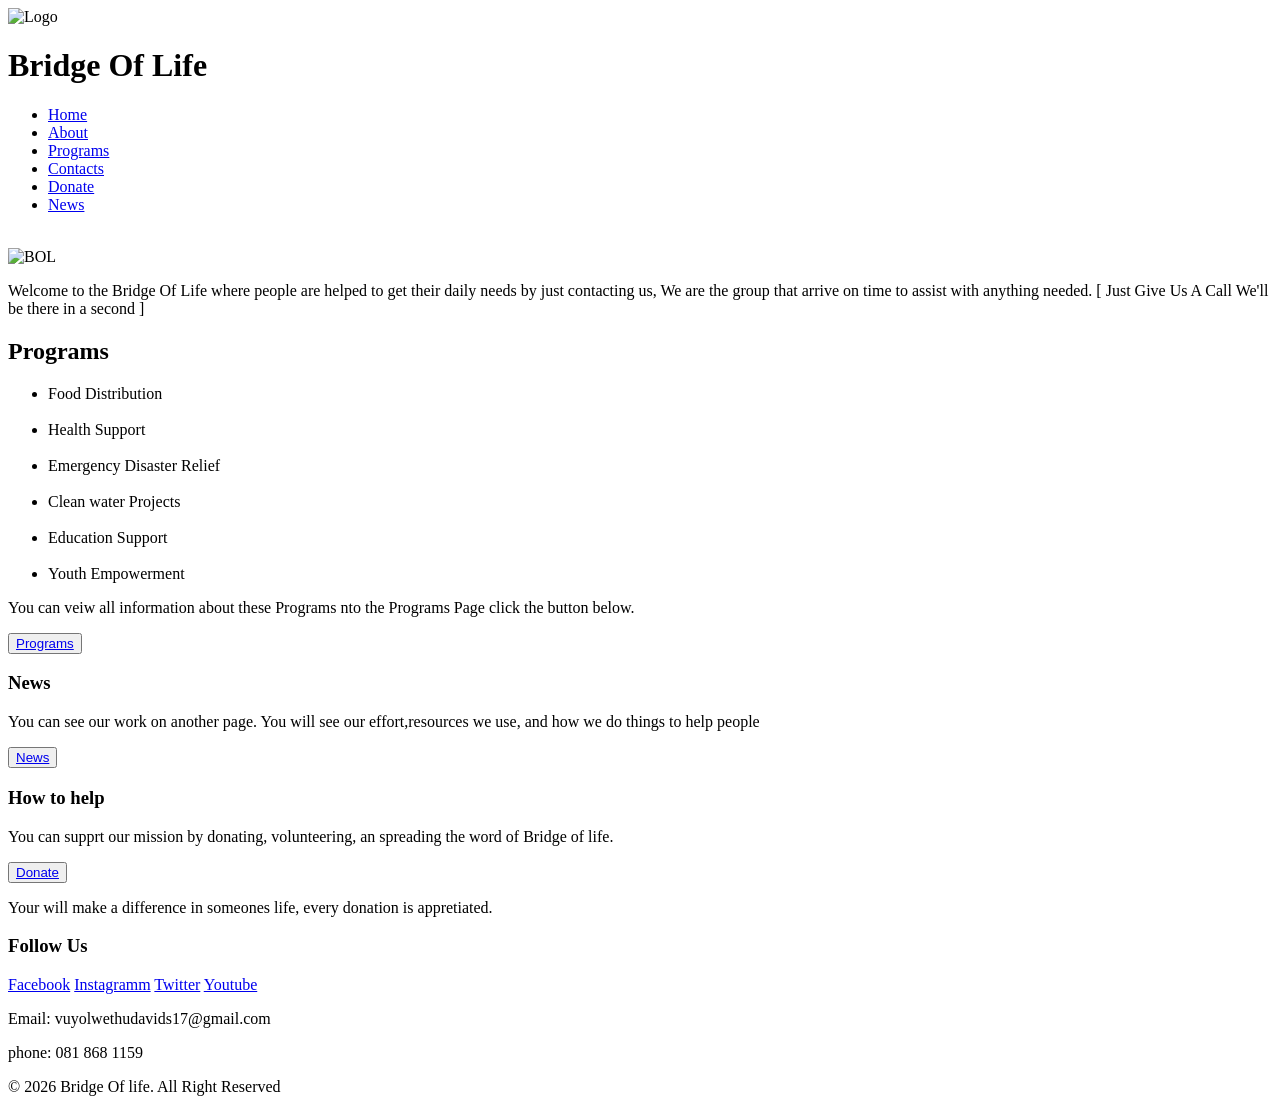
==== index.html @ b1fd0dae "Add files via upload" ====
<!DOCTYPE html>
<html lang="en">
<head>
    <meta charset="UTF-8">
    <meta name="viewport" content="width=device-width, initial-scale=1.0">
    <link rel="stylesheet" href="./css/stylesheet.css">
    <title>Bridge Of Life</title>
</head>
<body>
    <header>
        <img src="images/logo.png" alt="Logo">
        <div class="logo">
        <h1>Bridge Of Life</h1>
        </div>
        <nav>
            <ul class="container">
                <li><a href="index.html">Home</a></li>
                <li><a href="About.html">About</a></li>
                <li><a href="Programs.html">Programs</a></li>
                <li><a href="Contact.html">Contacts</a></li>
                <li><a href="Donate.html">Donate</a></li>
                <li><a href="News.html">News</a></li>
            </ul>
        </nav>      
    </header>
    <main>
        <br>
        <div class="image1">
        <img src="images/image3.jpg" alt="BOL"  width="1000" height="500">
        </div>
        <p class="d1">Welcome to the Bridge Of Life where people are helped to get their daily needs by just contacting us, We are the group that arrive on time to assist with anything needed.
            [ Just Give Us A Call We'll be there in a second ]</p>
        <div class="programs">    
        <h2>Programs</h2>
        <ul>
            <li>Food Distribution</li><br>
            <li>Health Support</li><br>
            <li>Emergency Disaster Relief</li><br>
            <li>Clean water Projects</li><br>
            <li>Education Support</li><br>
            <li>Youth Empowerment</li>
        </ul>
        <P>You can veiw all information about these Programs nto the Programs Page click the button below.</P>
        <button><a class="v" href="Programs.html">Programs</a></button>        
        </div>


        <h3 class="bmw">News</h3>
        <p>You can see our work on another page. You will see our effort,resources we use, and how we do things to help people</p>
        <p><button><a class="v" href="News.html">News</a></button></p>

        <h3 class="bmw">How to help</h3>
        <p>You can supprt our mission by donating, volunteering, an spreading the word of Bridge of life.</p>

        <p><button><a class="v" href="Donate.html">Donate</a></button></p>

        <p>Your will make a difference in someones life, every donation is appretiated.</p>

    </main>
        
    <Footer>
        <div class="flex-container">
        <h3 class="bmw">Follow Us</h3>
        <a href="#">Facebook</a>
        <a href="#">Instagramm</a>
        <a href="#">Twitter</a>
        <a href="#">Youtube</a>
        </div>

        <p>Email: vuyolwethudavids17@gmail.com</p>
        <P>phone: 081 868 1159</P>

        <p>&copy; 2026 Bridge Of life. All Right Reserved</p>
    </Footer>
        
</body>
</html>
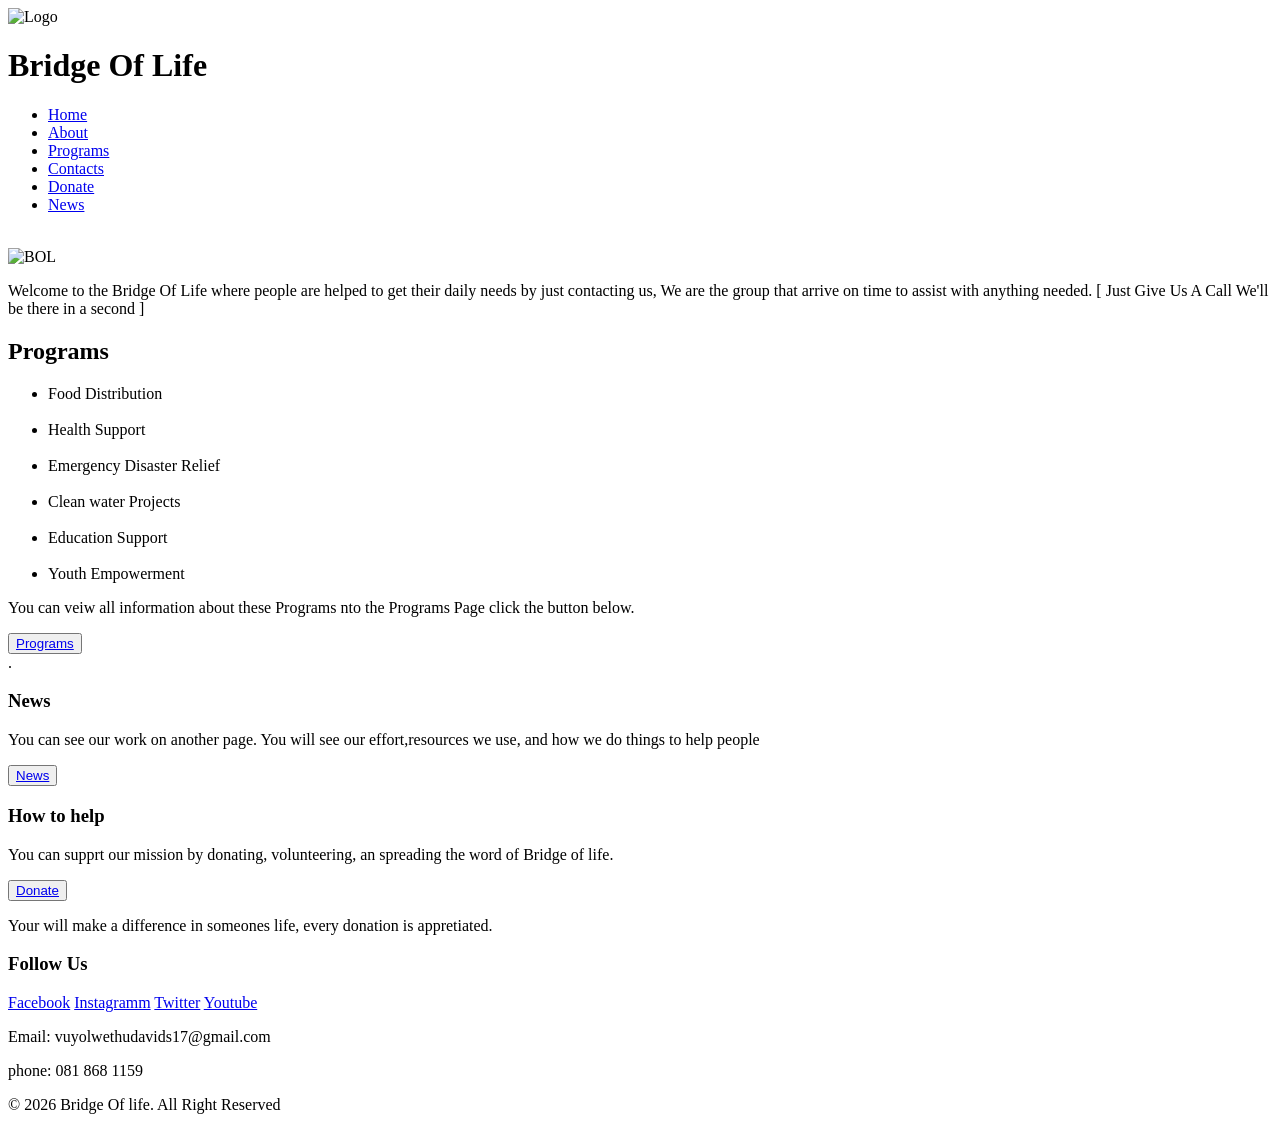
==== commit 6bf153db: "Update index.html" ====
--- a/index.html
+++ b/index.html
@@ -41,7 +41,9 @@
             <li>Youth Empowerment</li>
         </ul>
         <P>You can veiw all information about these Programs nto the Programs Page click the button below.</P>
-        <button><a class="v" href="Programs.html">Programs</a></button>        
+        <button><a class="v" href="Programs.html">Programs</a></button>
+        <br>
+        .
         </div>
 
 
@@ -74,4 +76,4 @@
     </Footer>
         
 </body>
-</html>+</html>
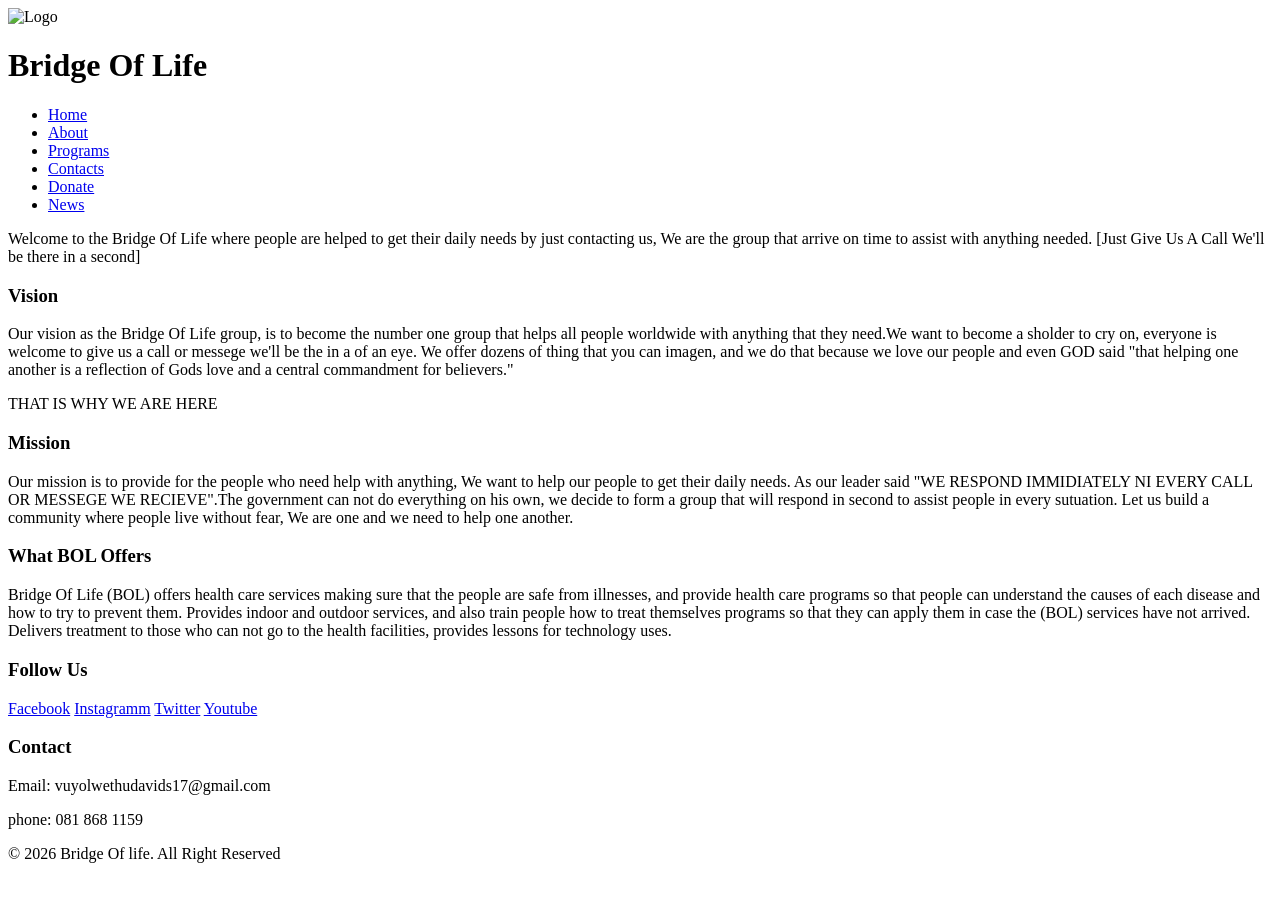
==== commit 59b9fa39: "Update index.html" ====
--- a/index.html
+++ b/index.html
@@ -12,8 +12,9 @@
         <div class="logo">
         <h1>Bridge Of Life</h1>
         </div>
+
         <nav>
-            <ul class="container">
+            <ul>
                 <li><a href="index.html">Home</a></li>
                 <li><a href="About.html">About</a></li>
                 <li><a href="Programs.html">Programs</a></li>
@@ -21,59 +22,51 @@
                 <li><a href="Donate.html">Donate</a></li>
                 <li><a href="News.html">News</a></li>
             </ul>
-        </nav>      
+        </nav>
     </header>
+
     <main>
-        <br>
-        <div class="image1">
-        <img src="images/image3.jpg" alt="BOL"  width="1000" height="500">
-        </div>
-        <p class="d1">Welcome to the Bridge Of Life where people are helped to get their daily needs by just contacting us, We are the group that arrive on time to assist with anything needed.
-            [ Just Give Us A Call We'll be there in a second ]</p>
-        <div class="programs">    
-        <h2>Programs</h2>
-        <ul>
-            <li>Food Distribution</li><br>
-            <li>Health Support</li><br>
-            <li>Emergency Disaster Relief</li><br>
-            <li>Clean water Projects</li><br>
-            <li>Education Support</li><br>
-            <li>Youth Empowerment</li>
-        </ul>
-        <P>You can veiw all information about these Programs nto the Programs Page click the button below.</P>
-        <button><a class="v" href="Programs.html">Programs</a></button>
-        <br>
-        .
+        <p>Welcome to the Bridge Of Life where people are helped to get their daily needs by just contacting us, We are the group that arrive on time to assist with anything needed.
+            [Just Give Us A Call We'll be there in a second]</p>
+
+        <div class="vision">
+        <h3>Vision</h3>
+        <p>Our vision as the Bridge Of Life group, is to become the number one group that helps all people worldwide with anything that they need.We want to become a sholder to cry on, 
+            everyone is welcome to give us a call or messege we'll be the in a of an eye. We offer dozens of thing that you can imagen, and we do that because we love our people and even GOD said 
+            "that helping one another is a reflection of Gods love and a central commandment for believers."</p>
+        <p>THAT IS WHY WE ARE HERE</p>
         </div>
 
+        <div class="Mission">
+        <h3>Mission</h3>
+        <p>Our mission is to provide for the people who need help with anything, We want to help our people to get their daily needs.
+            As our leader said "WE RESPOND IMMIDIATELY NI EVERY CALL OR MESSEGE WE RECIEVE".The government can not do everything on his own, 
+            we decide to form a group that will respond in second to assist people in every sutuation. 
+            Let us build a community where people live without fear, We are one and we need to help one another.</p>
+        </div>
 
-        <h3 class="bmw">News</h3>
-        <p>You can see our work on another page. You will see our effort,resources we use, and how we do things to help people</p>
-        <p><button><a class="v" href="News.html">News</a></button></p>
-
-        <h3 class="bmw">How to help</h3>
-        <p>You can supprt our mission by donating, volunteering, an spreading the word of Bridge of life.</p>
-
-        <p><button><a class="v" href="Donate.html">Donate</a></button></p>
-
-        <p>Your will make a difference in someones life, every donation is appretiated.</p>
-
+        <div class="Offers">
+        <h3>What BOL Offers</h3>
+        <p>Bridge Of Life (BOL) offers health care services making sure that the people are safe from illnesses, 
+                and provide health care programs so that people can understand the causes of each disease and how to try to prevent them. 
+                Provides indoor and outdoor services, 
+                and also train people how to treat themselves programs so that they can apply them in case the (BOL) services have not arrived. 
+                Delivers treatment to those who can not go to the health facilities, provides lessons for technology uses.</p>
+        </div>
     </main>
-        
+    
     <Footer>
-        <div class="flex-container">
-        <h3 class="bmw">Follow Us</h3>
+        <h3>Follow Us</h3>
         <a href="#">Facebook</a>
         <a href="#">Instagramm</a>
         <a href="#">Twitter</a>
         <a href="#">Youtube</a>
-        </div>
 
+        <h3>Contact</h3>
         <p>Email: vuyolwethudavids17@gmail.com</p>
         <P>phone: 081 868 1159</P>
 
         <p>&copy; 2026 Bridge Of life. All Right Reserved</p>
     </Footer>
-        
 </body>
 </html>
